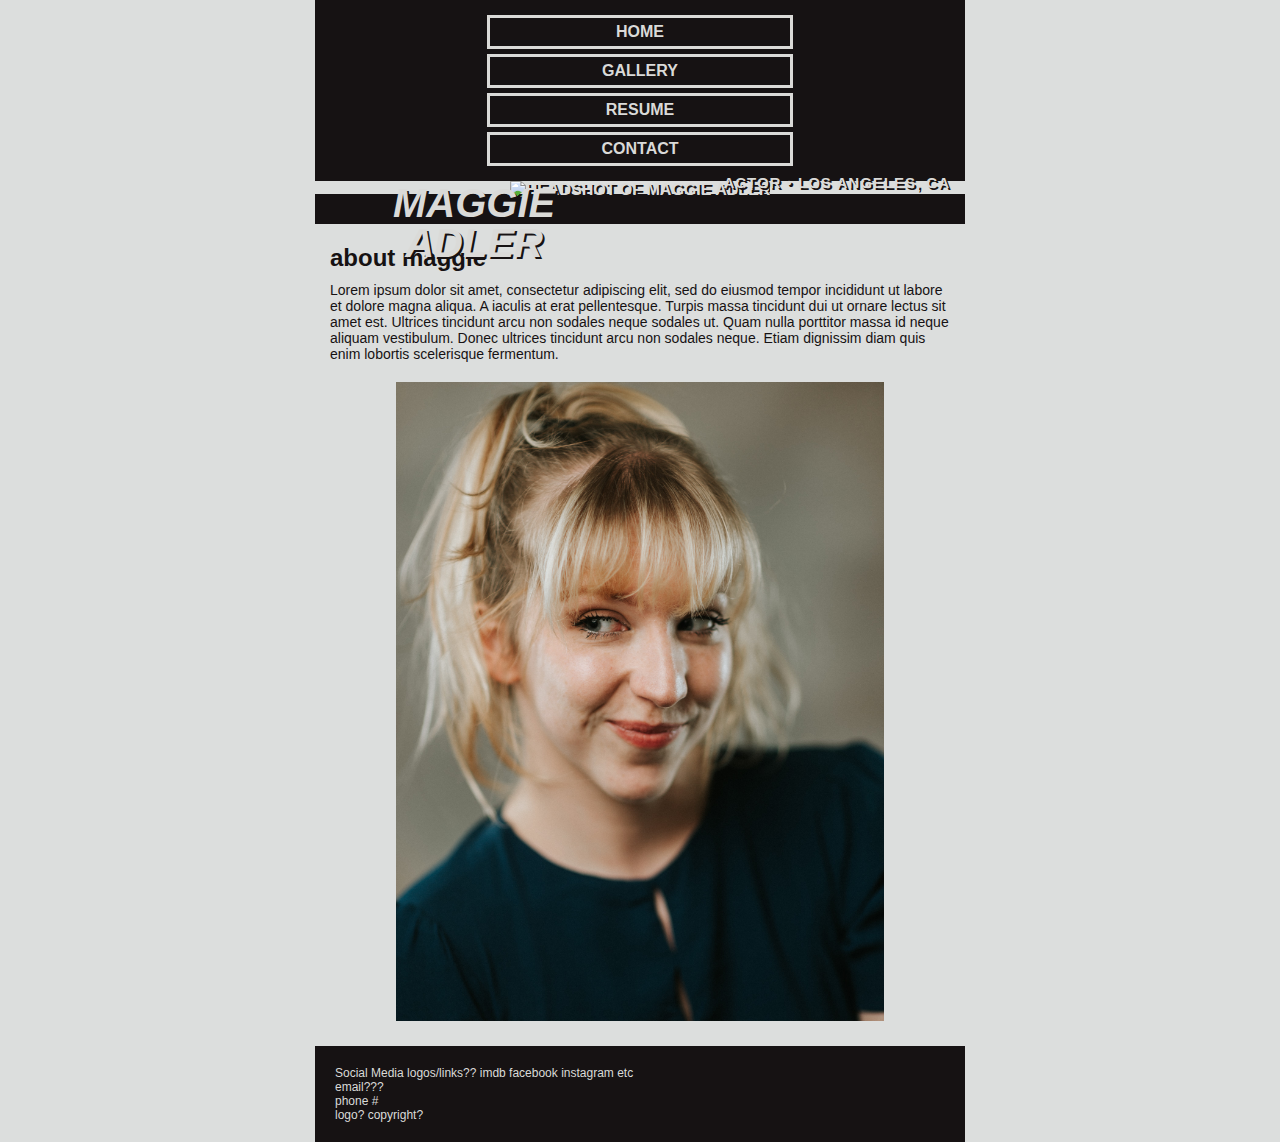
==== index.html @ 02f9b358 "mobile-layout" ====
<!doctype html>
<html lang="en">

<head>
	<meta charset="utf-8">
	<title>Maggie Adler Portfolio</title>
	<meta name="viewport" content="width=device-width, initial-scale=1">
	<link rel="stylesheet" href="main.css">
</head>

<body>
	<header>
		<nav>
			<ul class="nav-list">
				<li class="nav-item"><a href="index.html">Home</a></li>
				<li class="nav-item"><a href="gallery.html">Gallery</a></li>
				<li class="nav-item">
					<img src="" alt="" class="logo">
				</li>
				<li class="nav-item"><a href="resume.html">Resume</a></li>
				<li class="nav-item"><a href="contact.html">Contact</a></li>
			</ul>
		</nav>
	</header>

	<main>
		<div class="intro">
			<img src="images\homepic.jpg" alt="headshot of Maggie Adler" class="home-img"/>
			<div class="intro-name">Maggie<br />Adler</div>
			<div class="intro-la">Actor • Los Angeles, CA</div>
		</div>
		<div class="intro-line">
		</div>
		<section class="about">
			<h2>About Maggie</h2>
			<p>
				Lorem ipsum dolor sit amet, consectetur adipiscing elit, sed do eiusmod tempor incididunt ut labore et dolore magna aliqua. A iaculis at erat pellentesque. Turpis massa tincidunt dui ut ornare lectus sit amet est. Ultrices tincidunt arcu non sodales neque sodales ut. Quam nulla porttitor massa id neque aliquam vestibulum. Donec ultrices tincidunt arcu non sodales neque. Etiam dignissim diam quis enim lobortis scelerisque fermentum.
			</p>
			<img src="images\aboutpic.jpg" alt=""/>
		</section>
	</main>

<footer>
	<div class="contact">
		Social Media logos/links?? imdb facebook instagram etc<br />
		email??? <br />
		phone #<br />
	</div>
	logo? copyright?
</footer>

</body>

</html>
---- main.css ----
html {
  margin: 0 auto;
  background-color: #dcdedd;
  font-family: "PT Sans", Arial, sans-serif;
  min-width: 350px;
  max-width: 650px;
}

body {
  margin: 0;
  color: #161213;
}

header {
  background-color: #161213;
  font-weight: bold;
  }
  .nav-list {
    padding: 10px;
    margin: 0 auto;
  }
  .nav-item {
    list-style: none;
    text-align: center;
    text-transform: uppercase;
    margin: 5px auto;
    border: 3px solid #dadad8;
    width: 300px;
  }
  .nav-item a {
    text-decoration: none;
    color: #dadad8;
    display: block;
    padding: 5px 20px;
  }
  .nav-item:hover {
    background-color: #4f110f;
  }
  li:nth-child(3) {
    display:none;
  }

footer {
  background-color: #161213;
  color: #dadad8;
  font-size: 12px;
  font-weight: 100;
  padding: 20px;
  margin-top: 30px;
  }

h1 {
  text-align: center;
  text-transform: uppercase;
  font-family: "Opens Sans", Arial, sans-serif;
  font-weight: bold;
  margin-top: 30px;
}
h2 {
  font-family: "Opens Sans", Arial, sans-serif;
}
p {
  text-align: center;
}


/* ------HOME----------   */
.intro {
position: relative;
text-align: center;
color: #dadad8;
text-transform: uppercase;
font-weight: bold;
text-shadow: 2px 2px #161213;
}
  .home-img {
    width: 100%;
  }
  .intro-name {
    position: absolute;
    top: 12%;
    left: 12%;
    font-size: 40px;
    font-style: italic;
    line-height: 40px;
  }
  .intro-la {
    position: absolute;
    bottom: 8px;
    right: 15px;
    font-size: 15px;
    letter-spacing: 1px;
  }
.intro-line {
  background-color: #161213;
  height: 30px;
  color: #dcdedd;
  margin-top: -5px;
  margin-bottom: 0px;
}
.about {
  color: #161213;
  margin-bottom: -5px;
}
  .about img {
    display: block;
    width: 75%;
    margin: 0px auto 30px;
  }
  .about h2 {
    text-transform: lowercase;
    margin: 20px 15px 10px;
    font-size: 24px;
  }
  .about p {
    text-align: left;
    margin: 10px 15px 20px;
    font-size: 14px;
  }

/* ------GALLERY----------   */
.gallery {
  text-align: center;
}
  .gallery-imgs img {
    display: block;
    width: 300px;
    margin: 10px auto;
  }
.other-imgs {
  margin-top: 75px;
}
  .other-imgs img {
    width: 100%;
    max-width: 400px;
    margin: 0 auto;
    display: block;
  }

/* ------RESUME----------   */
.resume-pdf {
  display: block;
  margin: 10px auto;
  width: 400px;
  height: 500px;
}
.resume-imgs {
  margin-top: 75px;
}
.resume-imgs img {
  width: 100%;
  max-width: 400px;
  display: block;
  margin: 0 auto;
}


/* ------CONTACT----------   */

.lasagna {
  width: 75%;
  max-width: 500px;
  display: block;
  margin: 0 auto;
}
.form p {
  margin-bottom: 0;
}
form {
  max-width: 350px;
  padding: 10px;
  margin: 0 auto;
}
  input, textarea {
    display: block;
    padding: 7px;
    margin: 8px auto;
    border: .5px solid #161213;
    border-radius: 4px;
    outline: none;
    width: 100%;
    font-family: sans-serif;
  }
  input:focus, textarea:focus {
    border: 2px solid black;
  }
  textarea {
    height: 100px;
    resize: none;
  }
  input[type=submit] {
    width: 200px;
    margin: 8px auto;
  }


/* MEDIUM & LARGE SCREENS */
/* @supports (grid-area:auto) {
  @media only screen and (min-width: 650px) {

  .nav-list {
    padding: 10px;
    margin: 0 auto;
    display: flex;
    justify-content: space-around;
    align-content: center;
  }
  li:nth-child(3) {
    border: none;
  }
  li:nth-child(3):hover {
    box-shadow: none;
  } */

/* ------HOME----------   */
  /* .about {
    display: grid;
    grid-template-columns: 1fr 2fr;
    grid-template-rows: 2fr 3fr;
    column-gap: 10px;
    min-width: 700px;
  }
    .about img {
      width: 100%;
      grid-column: 1/2;
      grid-row: 1/3;
    }
    .about h2 {
      grid-column: 2/3;
      grid-row: 1/2;
      align-self: end;
    }
    .about p {
      text-align: left;
      grid-column: 2/3;
      grid-row: 2/3;
      align-self: start;
    } */

/* ------GALLERY----------   */
/* ------RESUME----------   */
/* .resume-pdf {
  width: 650px;
  height: 800px;
} */
/* ------CONTACT----------   */

  }
}
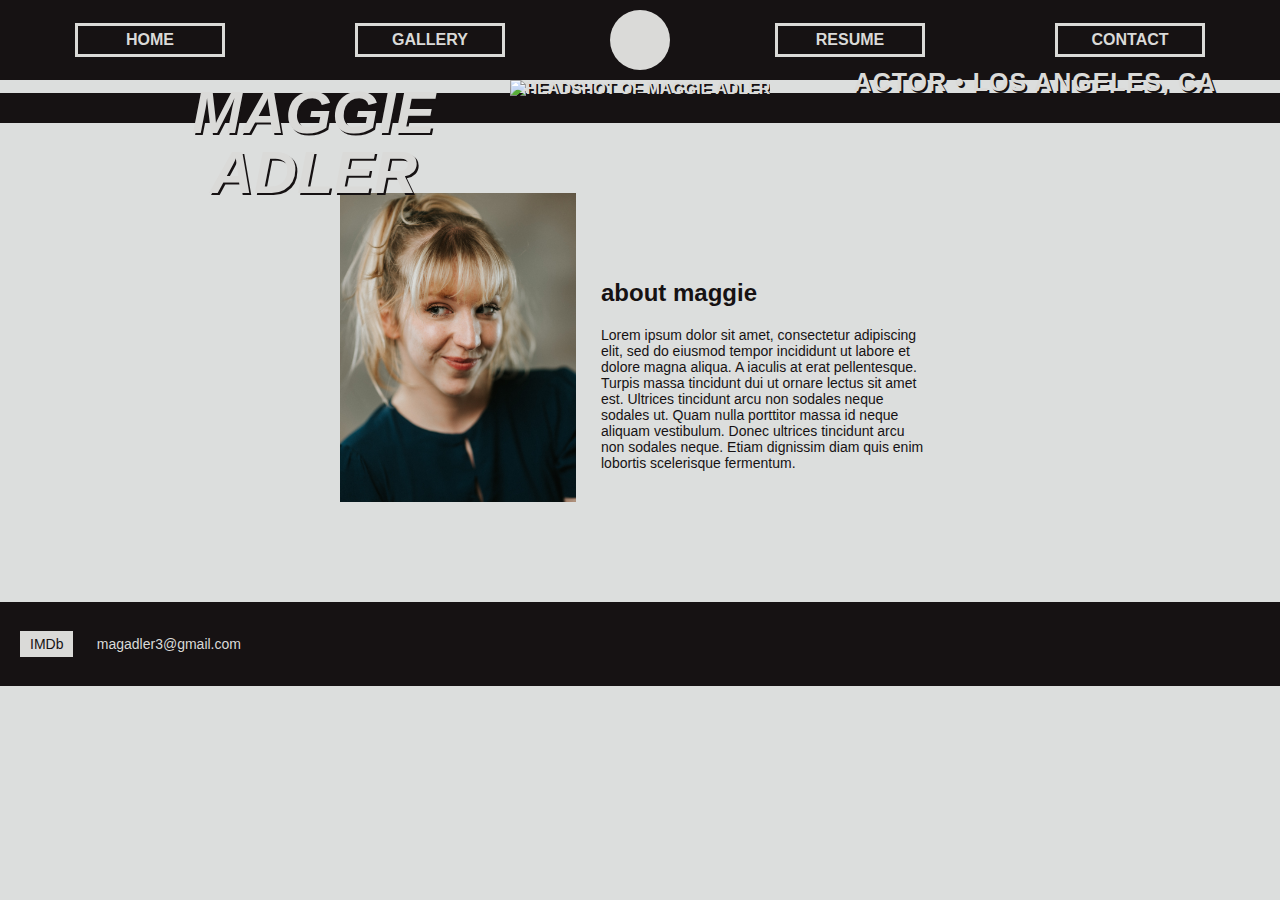
==== commit a0df092c: "FinalProject-Submission" ====
--- a/index.html
+++ b/index.html
@@ -15,7 +15,7 @@
 				<li class="nav-item"><a href="index.html">Home</a></li>
 				<li class="nav-item"><a href="gallery.html">Gallery</a></li>
 				<li class="nav-item">
-					<img src="" alt="" class="logo">
+					<img src="" alt="" class="logo-placeholder">
 				</li>
 				<li class="nav-item"><a href="resume.html">Resume</a></li>
 				<li class="nav-item"><a href="contact.html">Contact</a></li>
@@ -36,17 +36,15 @@
 			<p>
 				Lorem ipsum dolor sit amet, consectetur adipiscing elit, sed do eiusmod tempor incididunt ut labore et dolore magna aliqua. A iaculis at erat pellentesque. Turpis massa tincidunt dui ut ornare lectus sit amet est. Ultrices tincidunt arcu non sodales neque sodales ut. Quam nulla porttitor massa id neque aliquam vestibulum. Donec ultrices tincidunt arcu non sodales neque. Etiam dignissim diam quis enim lobortis scelerisque fermentum.
 			</p>
-			<img src="images\aboutpic.jpg" alt=""/>
+			<img src="images\aboutpic.jpg" alt="headshot"/>
 		</section>
 	</main>
 
 <footer>
-	<div class="contact">
-		Social Media logos/links?? imdb facebook instagram etc<br />
-		email??? <br />
-		phone #<br />
-	</div>
-	logo? copyright?
+		<a class="imdb" href="https://www.imdb.me/maggieadler">IMDb</a>
+		<p>
+			magadler3@gmail.com
+		</p>
 </footer>
 
 </body>
--- a/main.css
+++ b/main.css
@@ -3,14 +3,11 @@
   background-color: #dcdedd;
   font-family: "PT Sans", Arial, sans-serif;
   min-width: 350px;
-  max-width: 650px;
-}
-
+}
 body {
   margin: 0;
   color: #161213;
 }
-
 header {
   background-color: #161213;
   font-weight: bold;
@@ -39,22 +36,38 @@
   li:nth-child(3) {
     display:none;
   }
-
 footer {
   background-color: #161213;
   color: #dadad8;
   font-size: 12px;
   font-weight: 100;
   padding: 20px;
-  margin-top: 30px;
-  }
-
+  margin-top: 100px;
+  }
+  footer a {
+    color: #161213;
+    background-color: #dadad8;
+    text-decoration: none;
+    padding: 5px 10px;
+    font-size: 14px;
+  }
+  footer p {
+    text-align: right;
+    font-size: 14px;
+    display: inline-block;
+    margin-left: 20px;
+  }
+* {
+  box-sizing: border-box;
+}
 h1 {
   text-align: center;
   text-transform: uppercase;
   font-family: "Opens Sans", Arial, sans-serif;
   font-weight: bold;
-  margin-top: 30px;
+  font-size: 45px;
+  letter-spacing: 4px;
+  margin: 50px auto 70px;
 }
 h2 {
   font-family: "Opens Sans", Arial, sans-serif;
@@ -63,23 +76,22 @@
   text-align: center;
 }
 
-
 /* ------HOME----------   */
 .intro {
-position: relative;
-text-align: center;
-color: #dadad8;
-text-transform: uppercase;
-font-weight: bold;
-text-shadow: 2px 2px #161213;
-}
+  position: relative;
+  text-align: center;
+  color: #dadad8;
+  text-transform: uppercase;
+  font-weight: bold;
+  text-shadow: 2px 2px #161213;
+  }
   .home-img {
     width: 100%;
   }
   .intro-name {
     position: absolute;
-    top: 12%;
-    left: 12%;
+    top: 15%;
+    left: 15%;
     font-size: 40px;
     font-style: italic;
     line-height: 40px;
@@ -117,7 +129,6 @@
     margin: 10px 15px 20px;
     font-size: 14px;
   }
-
 /* ------GALLERY----------   */
 .gallery {
   text-align: center;
@@ -128,7 +139,7 @@
     margin: 10px auto;
   }
 .other-imgs {
-  margin-top: 75px;
+  margin: 150px 0 70px;
 }
   .other-imgs img {
     width: 100%;
@@ -136,7 +147,6 @@
     margin: 0 auto;
     display: block;
   }
-
 /* ------RESUME----------   */
 .resume-pdf {
   display: block;
@@ -146,6 +156,7 @@
 }
 .resume-imgs {
   margin-top: 75px;
+  display: block;
 }
 .resume-imgs img {
   width: 100%;
@@ -153,22 +164,15 @@
   display: block;
   margin: 0 auto;
 }
-
-
 /* ------CONTACT----------   */
-
 .lasagna {
   width: 75%;
-  max-width: 500px;
+  max-width: 400px;
   display: block;
   margin: 0 auto;
 }
-.form p {
-  margin-bottom: 0;
-}
 form {
   max-width: 350px;
-  padding: 10px;
   margin: 0 auto;
 }
   input, textarea {
@@ -193,57 +197,291 @@
     margin: 8px auto;
   }
 
-
-/* MEDIUM & LARGE SCREENS */
-/* @supports (grid-area:auto) {
+/* --------MEDIUM SCREENS-----------*/
+@supports (grid-area:auto) {
   @media only screen and (min-width: 650px) {
 
   .nav-list {
     padding: 10px;
     margin: 0 auto;
-    display: flex;
-    justify-content: space-around;
-    align-content: center;
+    display: grid;
+    grid-template-columns: 1fr .25fr 1fr;
+    grid-template-rows: 1fr 1fr;
+  }
+  .nav-item {
+    width: 200px;
+  }
+  li:nth-child(1) {
+    grid-column: 1/2;
+    grid-row: 1/2;
+  }
+  li:nth-child(2) {
+    grid-column: 1/2;
+    grid-row: 2/3;
   }
   li:nth-child(3) {
+    display: block;
+    grid-column: 2/3;
+    grid-row: 1/3;
+    width: 60px;
+    height: 60px;
+    background-color: #dadad8;
     border: none;
-  }
-  li:nth-child(3):hover {
-    box-shadow: none;
-  } */
-
+    border-radius: 50%;
+    justify-self: center;
+    align-self: center;
+    padding: 0;
+    margin: 0 auto;
+  }
+    li:nth-child(3):hover {
+      background-color: #dadad8;
+    }
+  li:nth-child(4) {
+    grid-column: 3/4;
+    grid-row: 1/2;
+  }
+  li:nth-child(5) {
+    grid-column: 3/4;
+    grid-row: 2/3;
+  }
 /* ------HOME----------   */
-  /* .about {
-    display: grid;
-    grid-template-columns: 1fr 2fr;
-    grid-template-rows: 2fr 3fr;
-    column-gap: 10px;
-    min-width: 700px;
-  }
-    .about img {
-      width: 100%;
+.intro-name {
+  font-size: 50px;
+  line-height: 50px;
+}
+.intro-la {
+  bottom: 5%;
+  right: 5%;
+  font-size: 25px;
+}
+.about {
+  display: grid;
+  grid-template-columns: 2fr 3fr;
+  grid-template-rows: 2fr 3fr;
+  column-gap: 10px;
+  width: 600px;
+  justify-content: center;
+  align-content: center;
+  margin: 70px auto;
+}
+  .about img {
+    width: 100%;
+    grid-column: 1/2;
+    grid-row: 1/3;
+    align-self: center;
+    margin: auto;
+  }
+  .about h2 {
+    grid-column: 2/3;
+    grid-row: 1/2;
+    align-self: end;
+    justify-self: start;
+  }
+  .about p {
+    text-align: left;
+    grid-column: 2/3;
+    grid-row: 2/3;
+    align-self: start;
+    justify-self: start;
+  }
+/* ------GALLERY----------   */
+.gallery-imgs {
+  display: grid;
+  grid-template-columns: 1fr 1fr;
+  grid-template-rows: 1fr 1fr 1fr;
+  width: 600px;
+  margin: auto;
+  grid-gap: 10px;
+}
+  .gallery-imgs img {
+    margin: 0;
+  }
+.other-imgs {
+  display: grid;
+  grid-template-columns: repeat(9,1fr);
+  grid-template-rows: repeat(1fr);
+  width: 100%;
+  max-width: 100%;
+}
+.other-imgs img {
+  width: 100%;
+  max-width: 100%;
+  height: 100%;
+  object-fit: cover;
+}
+.img1 {
+  grid-column: 1/5;
+  grid-row: 1/2;
+}
+.img2 {
+  grid-column: 5/7;
+  grid-row: 1/2;
+}
+.img3 {
+  grid-column: 7/10;
+  grid-row: 1/2;
+}
+.img4 {
+  grid-column: 1/3;
+  grid-row: 2/3;
+}
+.img5 {
+  grid-column: 3/8;
+  grid-row: 2/3;
+}
+.img6 {
+  grid-column: 8/10;
+  grid-row: 2/3;
+}
+/* ------RESUME----------   */
+.resume-pdf {
+  width: 650px;
+  height: 800px;
+}
+.resume-imgs {
+  display: block;
+}
+/* ------CONTACT----------   */
+
+  }
+}
+
+
+/* --------LARGE SCREENS---------- */
+@supports (grid-area:auto) {
+  @media only screen and (min-width: 850px) {
+
+    .nav-list {
+      padding: 10px;
+      margin: 0 auto;
+      display: grid;
+      grid-template-columns: 1fr 1fr .5fr 1fr 1fr;
+      grid-template-rows: 1fr;
+      justify-content: space-evenly;
+      align-items: center;
+    }
+    .nav-item {
+      width: 150px;
+    }
+    li:nth-child(1) {
       grid-column: 1/2;
-      grid-row: 1/3;
-    }
-    .about h2 {
+      grid-row: 1/2;
+    }
+    li:nth-child(2) {
       grid-column: 2/3;
       grid-row: 1/2;
-      align-self: end;
-    }
-    .about p {
-      text-align: left;
-      grid-column: 2/3;
-      grid-row: 2/3;
-      align-self: start;
-    } */
-
+    }
+    li:nth-child(3) {
+      display: block;
+      border: none;
+      grid-column: 3/4;
+      grid-row: 1/2;
+    }
+    li:nth-child(4) {
+      grid-column: 4/5;
+      grid-row: 1/2;
+    }
+    li:nth-child(5) {
+      grid-column: 5/6;
+      grid-row: 1/2;
+    }
+/* ------HOME----------   */
+.intro-name {
+  font-size: 60px;
+  line-height: 60px;
+}
+.intro-la {
+  bottom: 5%;
+  right: 5%;
+  font-size: 25px;
+}
 /* ------GALLERY----------   */
+
 /* ------RESUME----------   */
-/* .resume-pdf {
-  width: 650px;
-  height: 800px;
-} */
+.resume-imgs {
+  display: grid;
+  grid-template-columns: repeat(6, 1fr);
+  grid-template-rows: repeat (7, 1fr);
+  grid-template-areas:
+    "resume resume resume resume pic1 pic1"
+    "resume resume resume resume pic1 pic1"
+    "resume resume resume resume pic2 pic2"
+    "resume resume resume resume pic2 pic2"
+    "pic3 pic3 pic3 pic4 pic4 pic4"
+    "pic3 pic3 pic3 pic4 pic4 pic4"
+    "pic3 pic3 pic3 pic4 pic4 pic4";
+    grid-gap: 10px;
+  margin: 70px;
+}
+.resume-imgs img {
+  width: 100%;
+  max-width: 100%;
+  height: 100%;
+  object-fit: cover;
+}
+.resume-pdf {
+  width: 100%;
+  height: 100%;
+  grid-area: resume;
+  margin: 0;
+}
+.r-stairs {
+  grid-area: pic4;
+}
+.r-highfid {
+  grid-area: pic3;
+}
+.r-scorpion {
+  grid-area: pic2;
+}
+.r-laughscene {
+  grid-area: pic1;
+}
 /* ------CONTACT----------   */
-
-  }
-}
+.contact {
+  display: grid;
+  grid-template-columns: 1fr 1fr;
+  grid-template-rows: 1fr 1fr 1fr 1fr;
+  width: 750px;
+  margin: 70px auto;
+  grid-gap: 10px;
+}
+.lasagna {
+  grid-column: 1/2;
+  grid-row: 1/5;
+  object-fit: cover;
+  max-width: 100%;
+  width: 100%;
+}
+.contact p {
+  grid-column: 2/3;
+  grid-row: 1/2;
+  align-self: end;
+  justify-self: center;
+}
+.contact form {
+  grid-column: 2/3;
+  grid-row: 2/5;
+  align-self: start;
+  justify-self: center;
+  width: 350px;
+}
+  }
+}
+
+/* extra-LARGE SCREENS */
+@supports (grid-area:auto) {
+  @media only screen and (min-width: 1000px) {
+/* ------GALLERY----------   */
+.gallery-imgs {
+  display: grid;
+  grid-template-columns: 1fr 1fr 1fr;
+  grid-template-rows: 1fr 1fr;
+  margin: auto;
+  grid-gap: 10px;
+  width: 920px;
+  max-width: 100%;
+}
+
+  }
+}
